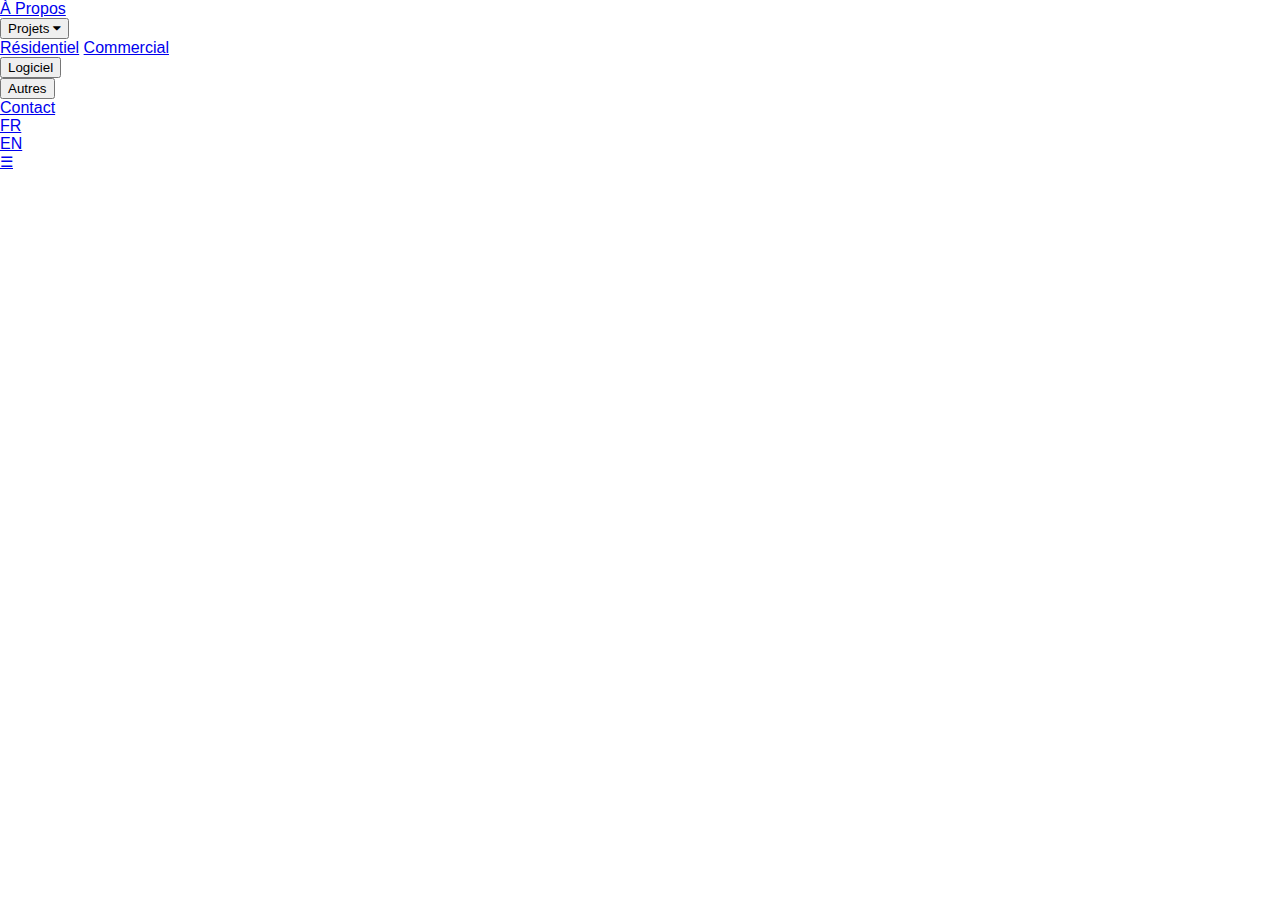
==== Projet/Commercial/Commercial_FR.html @ b7ad7224 "gros changements" ====
<!doctype html>

<html lang="fr">
    <head>
        <meta charset="utf-8">

        <title> Projet Commercial </title>

        <!-- Load external CSS styles -->
        <link rel="stylesheet" href="C:\Users\maxbe\Documents\Myportfolio\maxfolio\styles.css">

    </head>
    
<meta name="viewport" content="width=device-width, initial-scale=1">
<link rel="stylesheet" href="https://cdnjs.cloudflare.com/ajax/libs/font-awesome/4.7.0/css/font-awesome.min.css">

<style>
body {margin:0;font-family:Arial}
</style>

<body>

<div class="topnav" id="myTopnav">
  <a href="C:\Users\maxbe\Documents\Myportfolio\maxfolio\index.html">À Propos</a>
  <div class="dropdown">
    <button class="dropbtnactive">Projets 
      <i class="fa fa-caret-down"></i>
    </button>
    <div class="dropdown-content">
      <a href="C:\Users\maxbe\Documents\Myportfolio\maxfolio\Projet\Résidentiel\Résidentiel_FR.html">Résidentiel</a>
      <a href="C:\Users\maxbe\Documents\Myportfolio\maxfolio\Projet\Commercial\Commercial_FR.html" class="activedropdcontent">Commercial</a>
    </div>
  </div>
  <div class="dropdown">
    <button class="dropbtn">Logiciel 
    </button> 
  </div> 
  <div class="dropdown">
    <button class="dropbtn">Autres 
    </button>
  </div> 
  <a href="#contact">Contact</a>
<div class="langue">  
  <a href="#Français" class="active">FR </a>
</div>
<div class="langue">
  <a href="index_EN.html">EN</a>
</div>  
  <a href="javascript:void(0);" style="font-size:15px;" class="icon" onclick="myFunction()">&#9776;</a>
</div>
</body>

<!-- Load external JavaScript -->
<script src="C:\Users\maxbe\Documents\Myportfolio\maxfolio\app.js"></script>

</html>
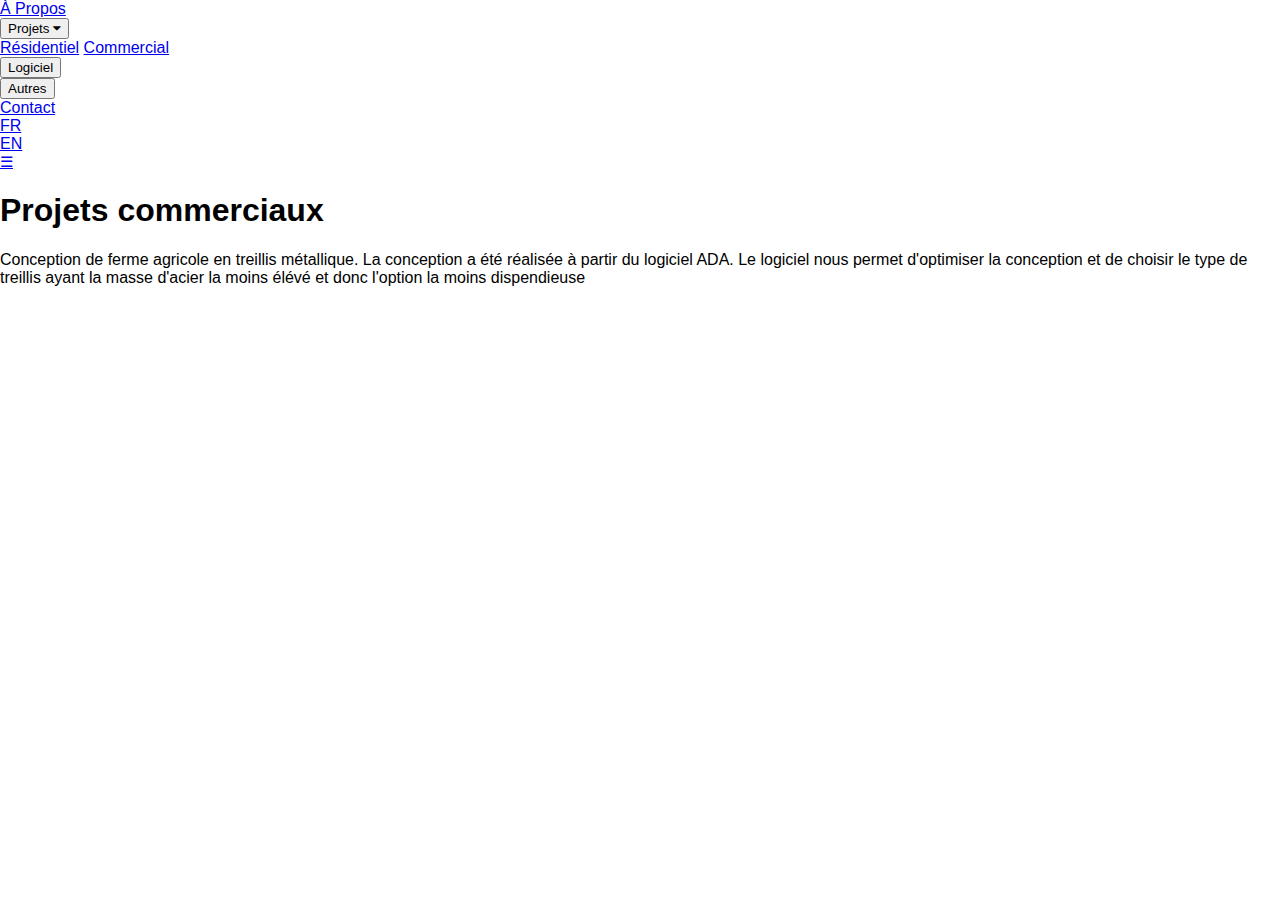
==== commit 01895298: "modif" ====
--- a/Projet/Commercial/Commercial_FR.html
+++ b/Projet/Commercial/Commercial_FR.html
@@ -50,6 +50,12 @@
 </div>
 </body>
 
+  <h1> Projets commerciaux </h1>
+
+            <p> Conception de ferme agricole en treillis métallique. La conception a été réalisée à partir du logiciel ADA. Le logiciel 
+              nous permet d'optimiser la conception et de choisir le type de treillis ayant la masse d'acier la moins élévé et donc
+            l'option la moins dispendieuse </p>
+
 <!-- Load external JavaScript -->
 <script src="C:\Users\maxbe\Documents\Myportfolio\maxfolio\app.js"></script>
 
